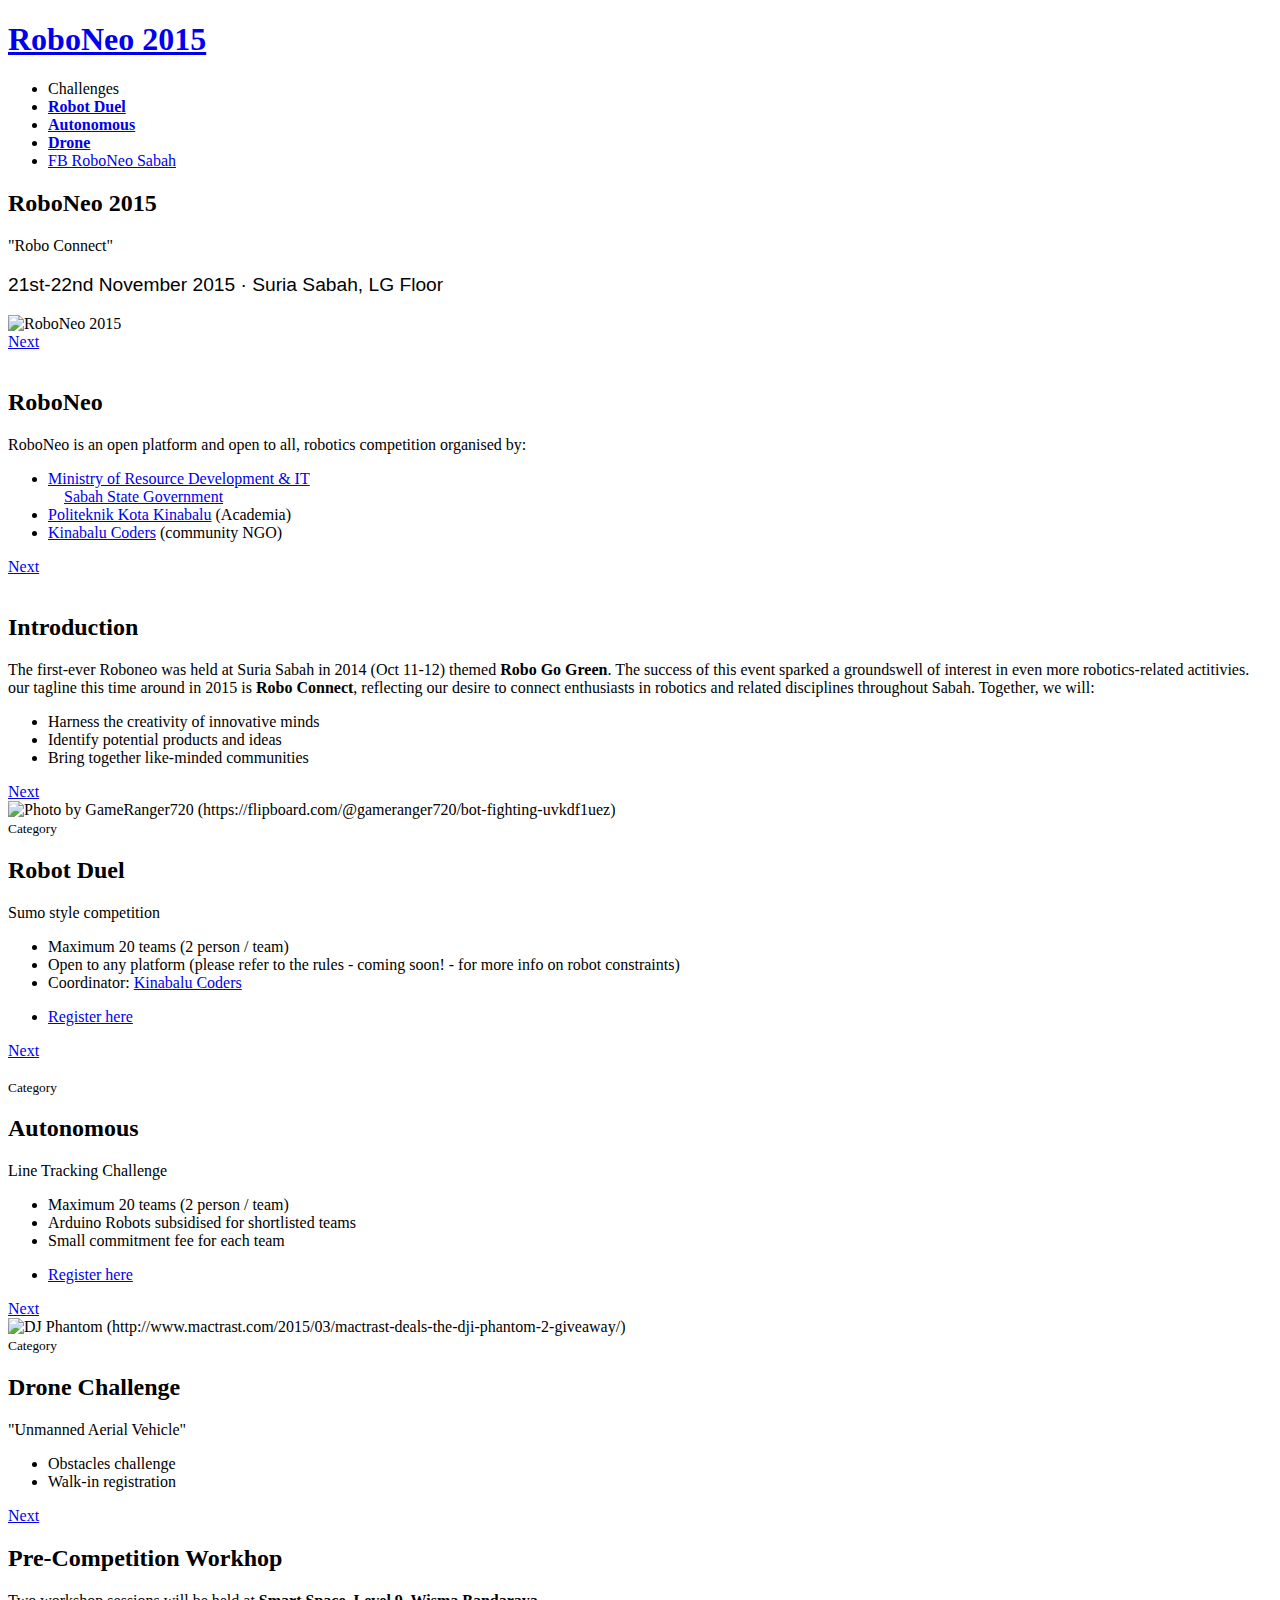
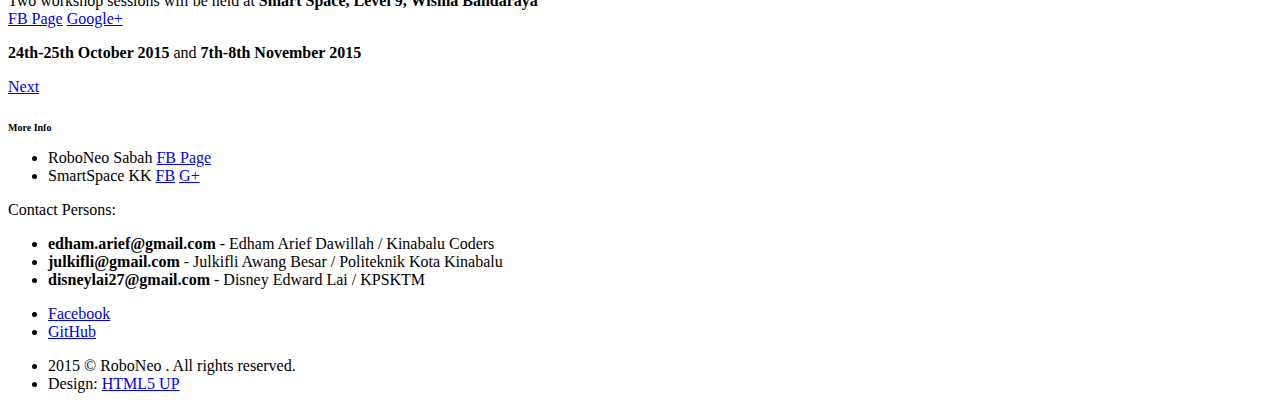
==== index.html @ 016838b8 "text tweaks" ====
<!DOCTYPE HTML>
<html>
	<head>


    <!-- Facebook OpenGraph -->
    <meta property="og:url" content="http://roboneo.net">
    <meta property="og:title" content="RoboNeo">
    <meta property="og:description" content="RoboNeo is an event to promote robotics and automation in Sabah.">
    <meta property="og:site_name" content="RoboNeo">
    <meta property="og:image" content="http://roboneo.net/img/roboneo-stage.jpg">
    <meta property="fb:app_id" content="316548921855567">

		<meta charset="utf-8" />
		<meta name="viewport" content="width=device-width, initial-scale=1" />
		<!--[if lte IE 8]><script src="assets/js/ie/html5shiv.js"></script><![endif]-->
		<link rel="stylesheet" href="assets/css/main.css" />
		<!--[if lte IE 9]><link rel="stylesheet" href="assets/css/ie9.css" /><![endif]-->
		<!--[if lte IE 8]><link rel="stylesheet" href="assets/css/ie8.css" /><![endif]-->
		<link rel="stylesheet" href="assets/roboneo.css" />
	</head>
	<body class="landing">
		<div id="page-wrapper">

			<!-- Header -->
			<header id="header">
				<h1 id="logo"><a href="index.html">RoboNeo 2015</a></h1>
				<nav id="nav">
					<ul>
						<li>Challenges</li>
						<li><a href="#duel" class="scrolly"><b>Robot Duel</b></a></li>
						<li><a href="#autonomous" class="scrolly"><b>Autonomous</b></a></li>
						<li><a href="#uav" class="scrolly"><b>Drone</b></a></li>
						<li><a href="https://www.facebook.com/roboneosabah" class="button special">FB RoboNeo Sabah</a></li>
					</ul>
				</nav>
			</header>

			<!-- Banner -->
			<section id="banner">
				<div class="content">
					<header>
						<h2>RoboNeo 2015</h2>
						<p>"Robo Connect"</p>
						<p style="font-size:1.2em; color:E44C65; font-family:Roboto, Arial;">21st-22nd November 2015 &middot; Suria Sabah, LG Floor</p>
					</header>
					<span class="image"><img src="img/roboneo-logo-512.png" alt="RoboNeo 2015" /></span>
				</div>
				<a href="#roboneo" class="goto-next scrolly">Next</a>
			</section>

			<!-- ROBONEO -->
			<section id="roboneo" class="spotlight style1 bottom">
				<span class="image fit main"><img src="img/roboneo-stage.jpg" alt="" /></span>
				<div class="content">
					<div class="container">
						<div class="row">
							<div class="4u 12u$(medium)">
								<header>
									<h2>RoboNeo</h2>
									<!-- <p>Introduction</p> -->
								</header>
							</div>
							<div class="8u 12u$(medium)">
								<p>RoboNeo is an open platform and open to all, robotics competition organised by:
								  <ul>
                    						    <li>
                    						    	<a href="http://www.kpsktm.sabah.gov.my/" title="KPSKTM">Ministry of Resource Development &amp; IT</a><br />
                    						    	&nbsp;&nbsp;&nbsp; <a href="http://www.sabah.gov.my">Sabah State Government</a>
                    						    </li>
								    <li><a href="http://www.polikk.edu.my/" title="Politeknik Kota Kinabalu">Politeknik Kota Kinabalu</a> (Academia)</li>
								    <li><a href="http://kinabalucoders.org" title="Kinabalu Coders">Kinabalu Coders</a> (community NGO)</li>
                  </ul>
							</div>
						</div>
					</div>
				</div>
				<a href="#intro" class="goto-next scrolly">Next</a>
			</section>

			<!-- INTRO -->
			<section id="intro" class="spotlight style3 right">
				<span class="image fit main bottom"><img src="img/robot.jpg" alt="" /></span>
				<div class="content">
					<header>
						<h2>Introduction</h2>
						<!-- <p>Accumsan integer ultricies aliquam vel massa sapien phasellus</p> -->
					</header>
<p>
	The first-ever Roboneo was held at Suria Sabah in 2014 (Oct 11-12) themed <b>Robo Go Green</b>.
	The success of this event sparked a groundswell of interest in even more robotics-related actitivies.
	our tagline this time around in 2015 is <b>Robo Connect</b>, reflecting our desire to connect enthusiasts in robotics and related disciplines throughout Sabah.
	Together, we will:
</p>
<ul>
    <li>Harness the creativity of innovative minds</li>
    <li>Identify potential products and ideas</li>
    <li>Bring together like-minded communities</li>
</ul>

				</div>
				<a href="#duel" class="goto-next scrolly">Next</a>
			</section>

			<!-- ROBOT DUEL -->
			<section id="duel" class="spotlight style3 left">
				<span class="image fit main bottom"><img src="img/sumo-robot-fight.png" alt="Photo by GameRanger720 (https://flipboard.com/@gameranger720/bot-fighting-uvkdf1uez)" /></span>
				<div class="content">
					<header>
						<small>Category</small>
						<h2>Robot Duel</h2>
						<p>Sumo style competition</p>
					</header>
					<p><ul>
						<li>Maximum 20 teams (2 person / team)</li>
    					<li>Open to any platform (please refer to the rules - coming soon! - for more info on robot constraints)</li>
    					<li>Coordinator: <a href="http://kinabalucoders.org/">Kinabalu Coders</a></li>
    				</ul></p>
					<ul class="actions">
						<li><a href="https://docs.google.com/forms/d/1R-chXzrjY5lRp9ut7v2v0yRfvvb6xhX6askwrPM47h0/viewform" class="button special">Register here</a></li>
					</ul>
				</div>
				<a href="#autonomous" class="goto-next scrolly">Next</a>
			</section>

			<!-- AUTONOMOUS -->
			<section id="autonomous" class="spotlight style3 right">
				<span class="image fit main bottom"><img src="img/line.jpg" alt="" /></span>
				<div class="content">
					<header>
						<small>Category</small>
						<h2>Autonomous</h2>
						<p>Line Tracking Challenge</p>
					</header>
					<p><ul>
					 	<li>Maximum 20 teams (2 person / team)</li>
					    	<li>Arduino Robots subsidised for shortlisted teams</li>
					    	<li>Small commitment fee for each team</li>
    				</ul></p>
					<ul class="actions">
						<li><a href="https://docs.google.com/forms/d/13OiqD_FR8V6y1sPdWwSs6iBzF03oBVmO4T4Ux-JcDQQ/viewform" class="button special">Register here</a></li>
					</ul>
				</div>
				<a href="#uav" class="goto-next scrolly">Next</a>
			</section>

			<!-- UAV -->
			<section id="uav" class="spotlight style3 left">
				<span class="image fit main bottom"><img src="img/uav.png" alt="DJ Phantom (http://www.mactrast.com/2015/03/mactrast-deals-the-dji-phantom-2-giveaway/)" /></span>
				<div class="content">
					<header>
						<small>Category</small>
						<h2>Drone Challenge</h2>
						<p>"Unmanned Aerial Vehicle"</p>
					</header>
					<p><ul>
    					<li>Obstacles challenge</li>
    					<li>Walk-in registration</li>
    				</ul></p>
				</div>
				<a href="#workshop" class="goto-next scrolly">Next</a>
			</section>

			<!-- PRE-WORKSHOP -->
			<section id="workshop" class="wrapper style2 special fade">
				<div class="container">
					<header>
						<h2>Pre-Competition Workhop</h2>
						<p>Two workshop sessions will be held at <strong>Smart Space, Level 9, Wisma Bandaraya</strong>
						<br><a href="https://www.facebook.com/pages/Smart-Space/1433393903638490" class="button special">FB Page</a> <a href="https://plus.google.com/+SmartSpaceKotaKinabalu/about" class="button special">Google+</a></p>
						<p><b>24th-25th October 2015</b> and <b>7th-8th November 2015</b></p>
					</header>
				</div>
				<a href="#contact" class="goto-next scrolly">Next</a>
			</section>

			<!-- CONTACT -->
			<section id="contact" class="spotlight style1 bottom">
				<span class="image fit main"><img src="img/wires.jpg" alt="" /></span>
				<div class="content">
					<div class="container">
						<div class="row">
							<div class="4u 12u$(medium)">
								<header><h2 style="font-size:10px;">More Info</h2></header>
							</div>
							<div class="8u 12u$(medium)">
								<p><ul>
									<li>RoboNeo Sabah <a href="http://facebook.com/roboneosabah" class="special">FB Page</a></li>
									<li>SmartSpace KK <a href="https://www.facebook.com/groups/smartspacekk/" class="special">FB</a>
									<a href="https://plus.google.com/+SmartSpaceKotaKinabalu/about" class="special">G+</a></li>
									</ul>
								</p>
								<p>Contact Persons:
									<ul>
										<li><strong class="special">edham.arief@gmail.com</strong> - Edham Arief Dawillah / Kinabalu Coders</li>
										<li><strong class="special">julkifli@gmail.com</strong>  - Julkifli Awang Besar / Politeknik Kota Kinabalu</li>
										<li><strong class="special">disneylai27@gmail.com</strong> - Disney Edward Lai / KPSKTM</li>
									</strong>
								</p>
							</div>
						</div>

					</div>
				</div>
			</section>


			<!-- Footer -->
				<footer id="footer">
					<ul class="icons">
						<!-- <li><a href="#" class="icon alt fa-twitter"><span class="label">Twitter</span></a></li> -->
						<li><a href="https://www.facebook.com/roboneosabah" class="icon alt fa-facebook"><span class="label">Facebook</span></a></li>
						<!-- <li><a href="#" class="icon alt fa-linkedin"><span class="label">LinkedIn</span></a></li>
						<li><a href="#" class="icon alt fa-instagram"><span class="label">Instagram</span></a></li> -->
						<li><a href="https://github.com/roboneo" class="icon alt fa-github"><span class="label">GitHub</span></a></li>
						<!-- <li><a href="" class="icon alt fa-envelope"><span class="label">Email</span></a></li> -->
					</ul>
					<ul class="copyright">
						<li>2015 &copy; RoboNeo . All rights reserved.</li><li>Design: <a href="http://html5up.net">HTML5 UP</a></li>
					</ul>
				</footer>

		</div>

		<!-- Scripts -->
			<script src="assets/js/jquery.min.js"></script>
			<script src="assets/js/jquery.scrolly.min.js"></script>
			<script src="assets/js/jquery.dropotron.min.js"></script>
			<script src="assets/js/jquery.scrollex.min.js"></script>
			<script src="assets/js/skel.min.js"></script>
			<script src="assets/js/util.js"></script>
			<!--[if lte IE 8]><script src="assets/js/ie/respond.min.js"></script><![endif]-->
			<script src="assets/js/main.js"></script>

	</body>
</html>
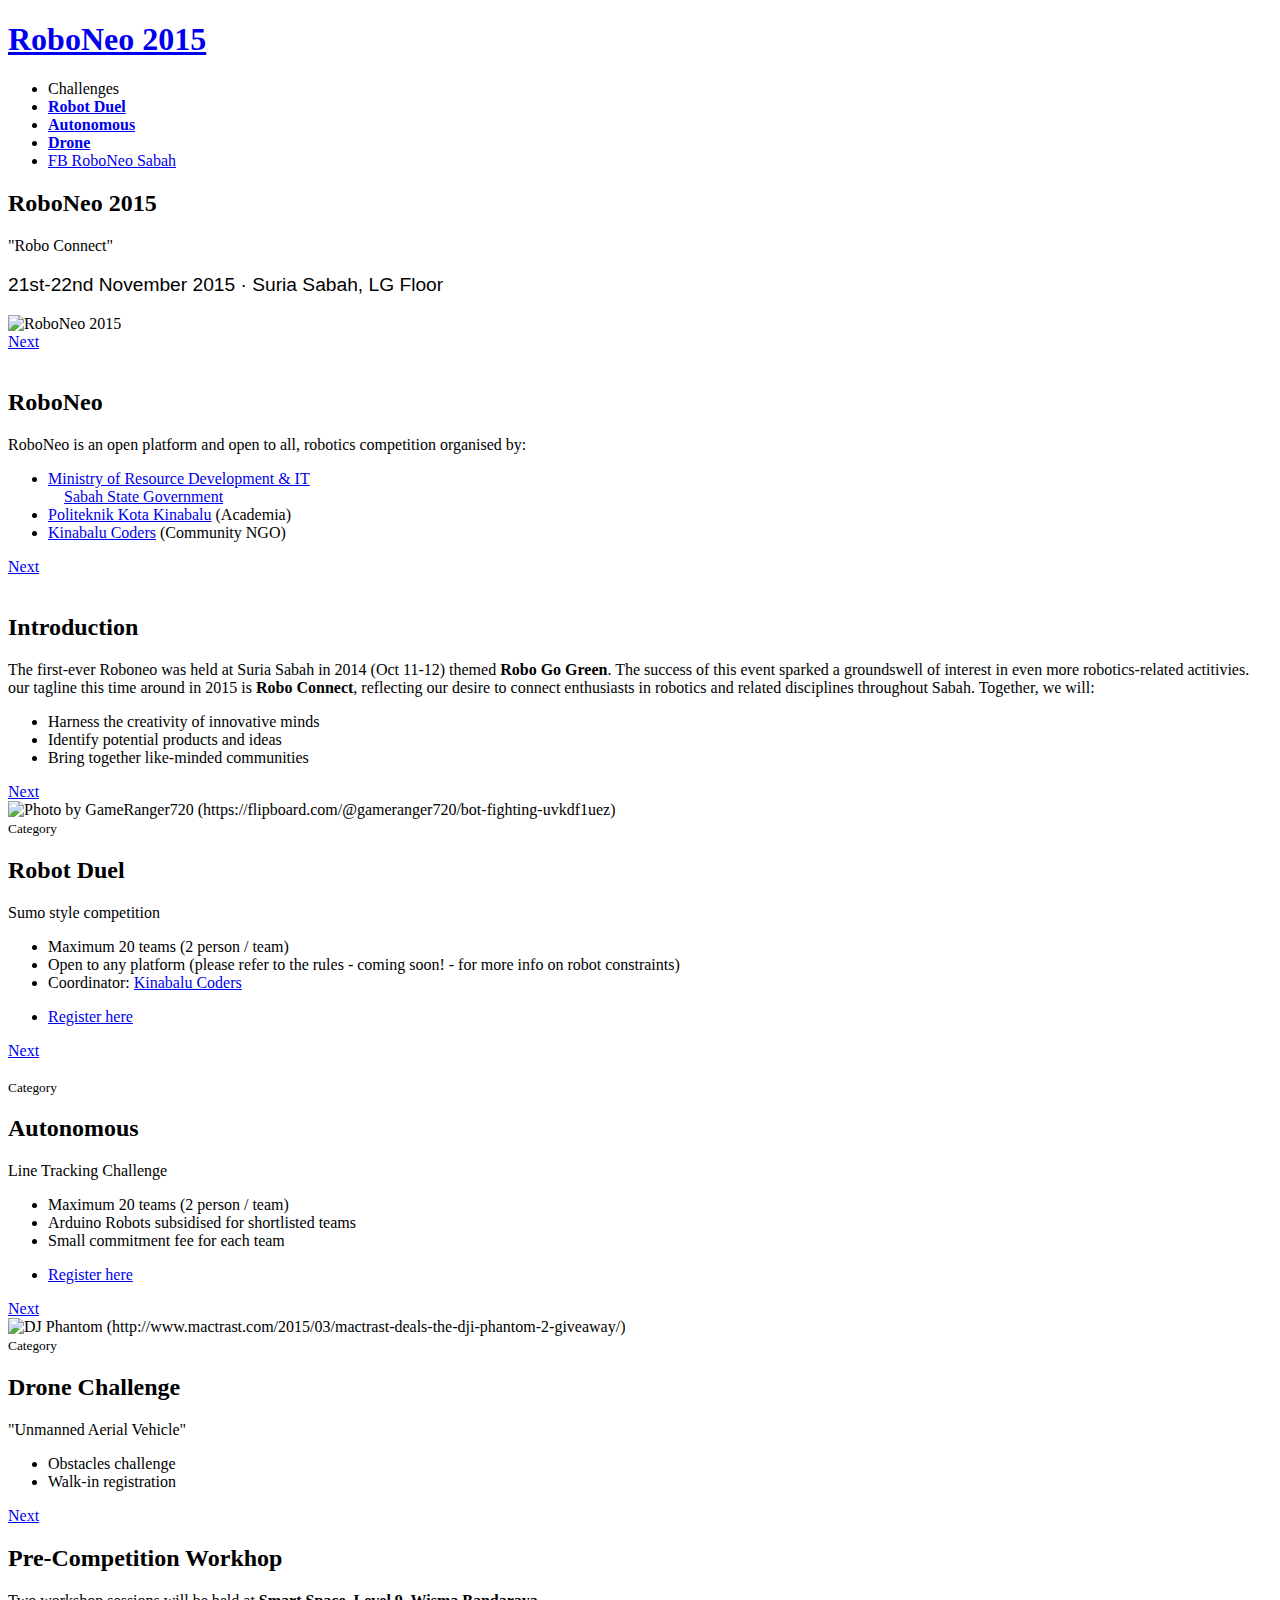
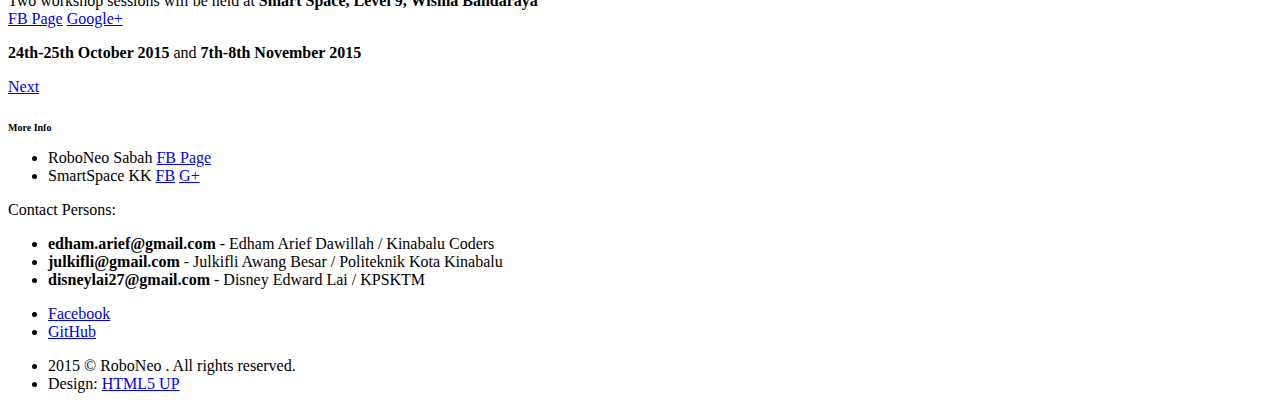
==== commit bf5c1d73: "capitalisation" ====
--- a/index.html
+++ b/index.html
@@ -69,7 +69,7 @@
                     						    	&nbsp;&nbsp;&nbsp; <a href="http://www.sabah.gov.my">Sabah State Government</a>
                     						    </li>
 								    <li><a href="http://www.polikk.edu.my/" title="Politeknik Kota Kinabalu">Politeknik Kota Kinabalu</a> (Academia)</li>
-								    <li><a href="http://kinabalucoders.org" title="Kinabalu Coders">Kinabalu Coders</a> (community NGO)</li>
+								    <li><a href="http://kinabalucoders.org" title="Kinabalu Coders">Kinabalu Coders</a> (Community NGO)</li>
                   </ul>
 							</div>
 						</div>
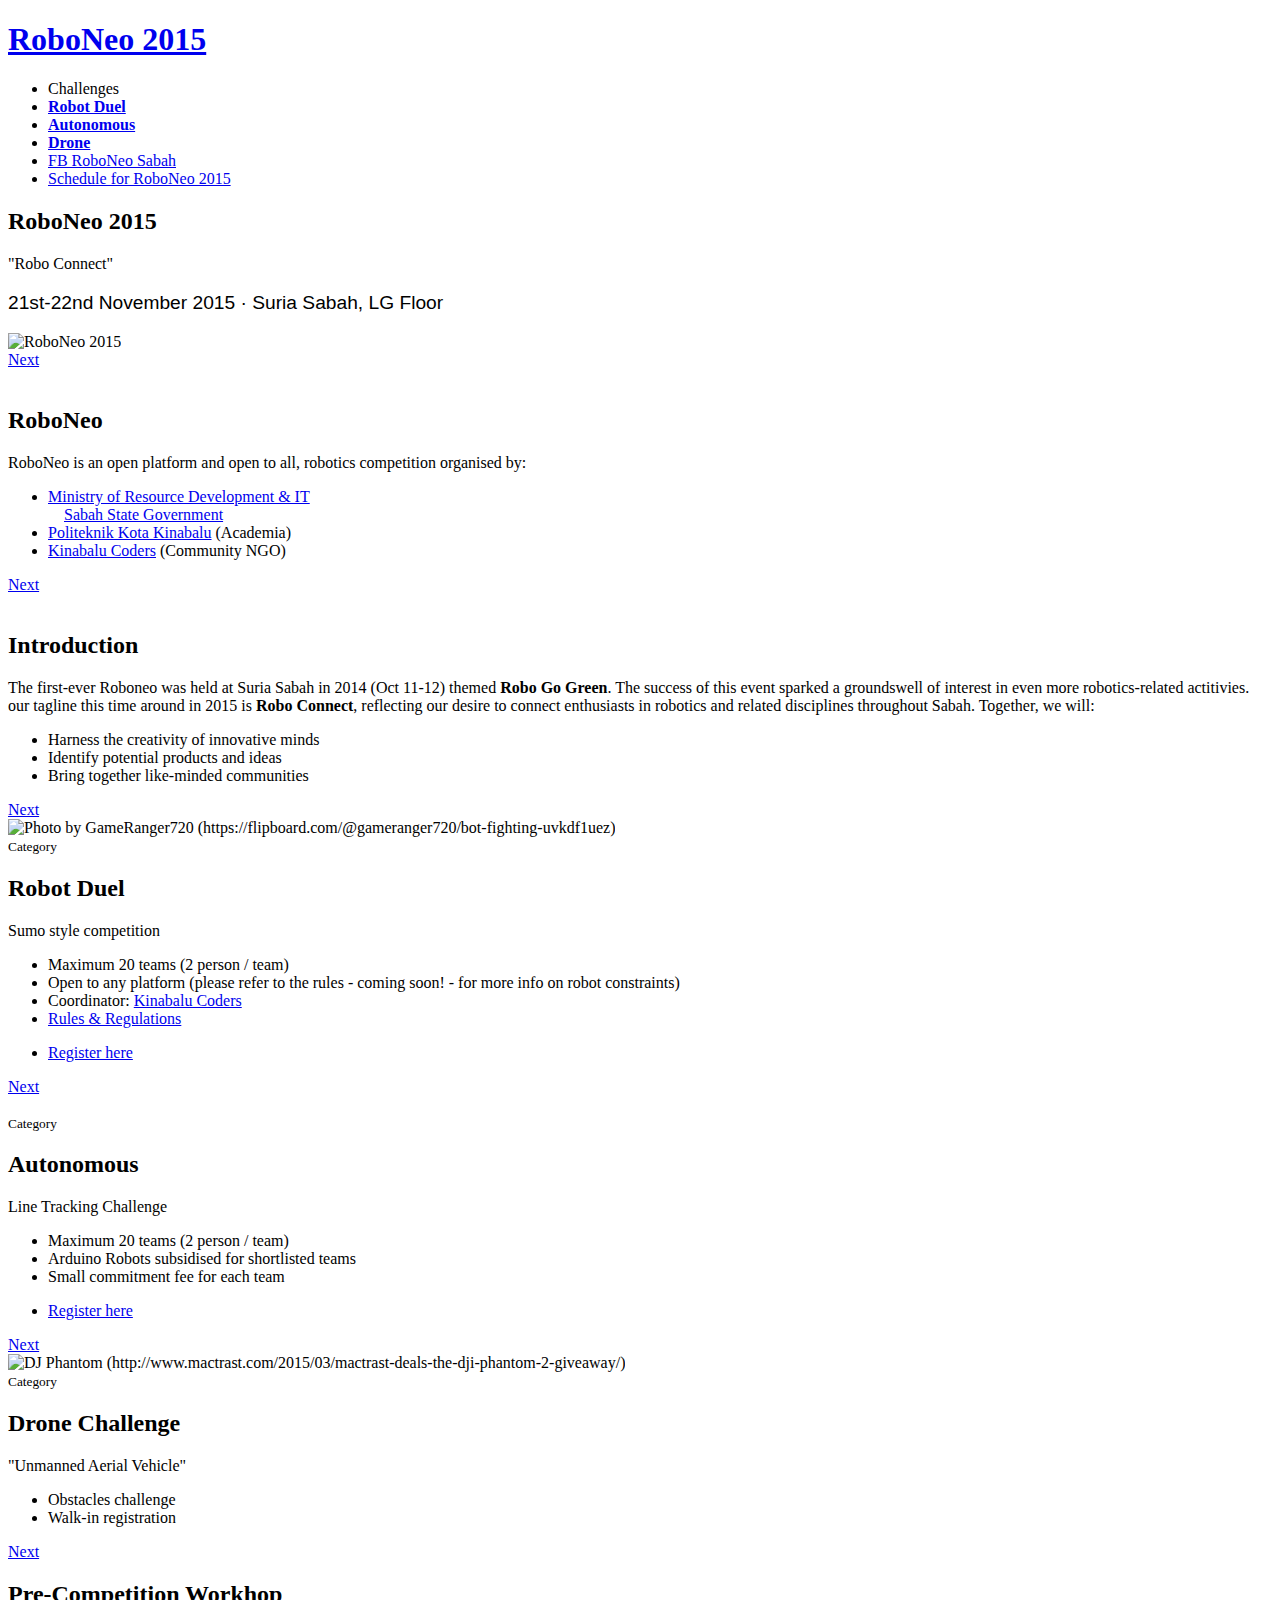
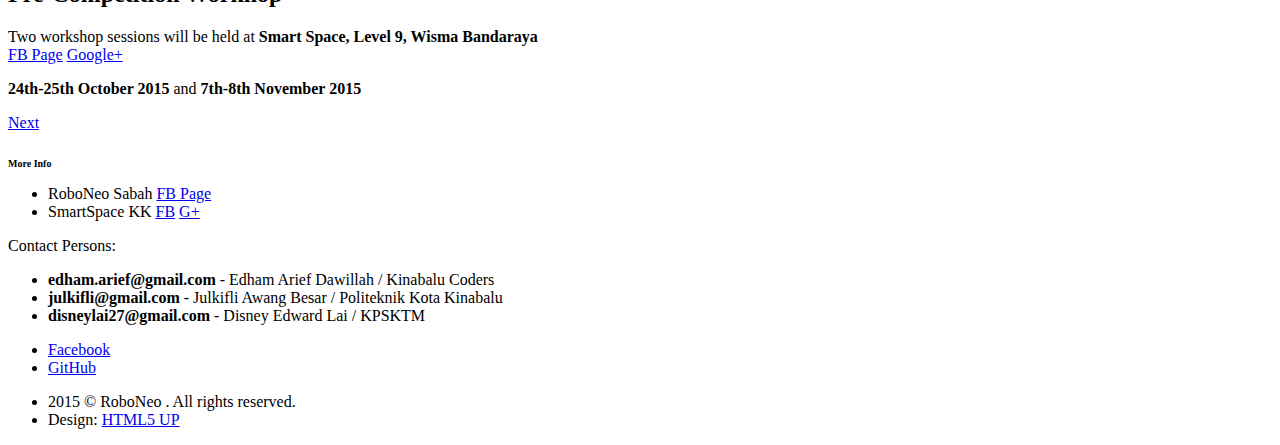
==== commit 0ae56ec3: "Link to schedule" ====
--- a/index.html
+++ b/index.html
@@ -32,6 +32,7 @@
 						<li><a href="#autonomous" class="scrolly"><b>Autonomous</b></a></li>
 						<li><a href="#uav" class="scrolly"><b>Drone</b></a></li>
 						<li><a href="https://www.facebook.com/roboneosabah" class="button special">FB RoboNeo Sabah</a></li>
+						<li><a href="https://drive.google.com/file/d/0BxFf4aFsE4o9SUo3OHpRWHMxLW8/view?usp=sharing" class="button">Schedule for RoboNeo 2015</a></li>
 					</ul>
 				</nav>
 			</header>
@@ -115,6 +116,7 @@
 						<li>Maximum 20 teams (2 person / team)</li>
     					<li>Open to any platform (please refer to the rules - coming soon! - for more info on robot constraints)</li>
     					<li>Coordinator: <a href="http://kinabalucoders.org/">Kinabalu Coders</a></li>
+    					<li><a href="https://docs.google.com/document/d/1LpT-nrUKljLq1VsqfTXx_zTj6uxPcl7omwxwB5XHiuI/edit?usp=sharing">Rules &amp; Regulations</a></li>
     				</ul></p>
 					<ul class="actions">
 						<li><a href="https://docs.google.com/forms/d/1R-chXzrjY5lRp9ut7v2v0yRfvvb6xhX6askwrPM47h0/viewform" class="button special">Register here</a></li>
@@ -231,6 +233,19 @@
 			<script src="assets/js/util.js"></script>
 			<!--[if lte IE 8]><script src="assets/js/ie/respond.min.js"></script><![endif]-->
 			<script src="assets/js/main.js"></script>
+			
+<!-- Google Analytics -->
+<script>
+  (function(i,s,o,g,r,a,m){i['GoogleAnalyticsObject']=r;i[r]=i[r]||function(){
+  (i[r].q=i[r].q||[]).push(arguments)},i[r].l=1*new Date();a=s.createElement(o),
+  m=s.getElementsByTagName(o)[0];a.async=1;a.src=g;m.parentNode.insertBefore(a,m)
+  })(window,document,'script','//www.google-analytics.com/analytics.js','ga');
+
+  ga('create', 'UA-60839056-2', 'auto');
+  ga('require', 'linkid');
+  ga('send', 'pageview');
+
+</script>
 
 	</body>
 </html>
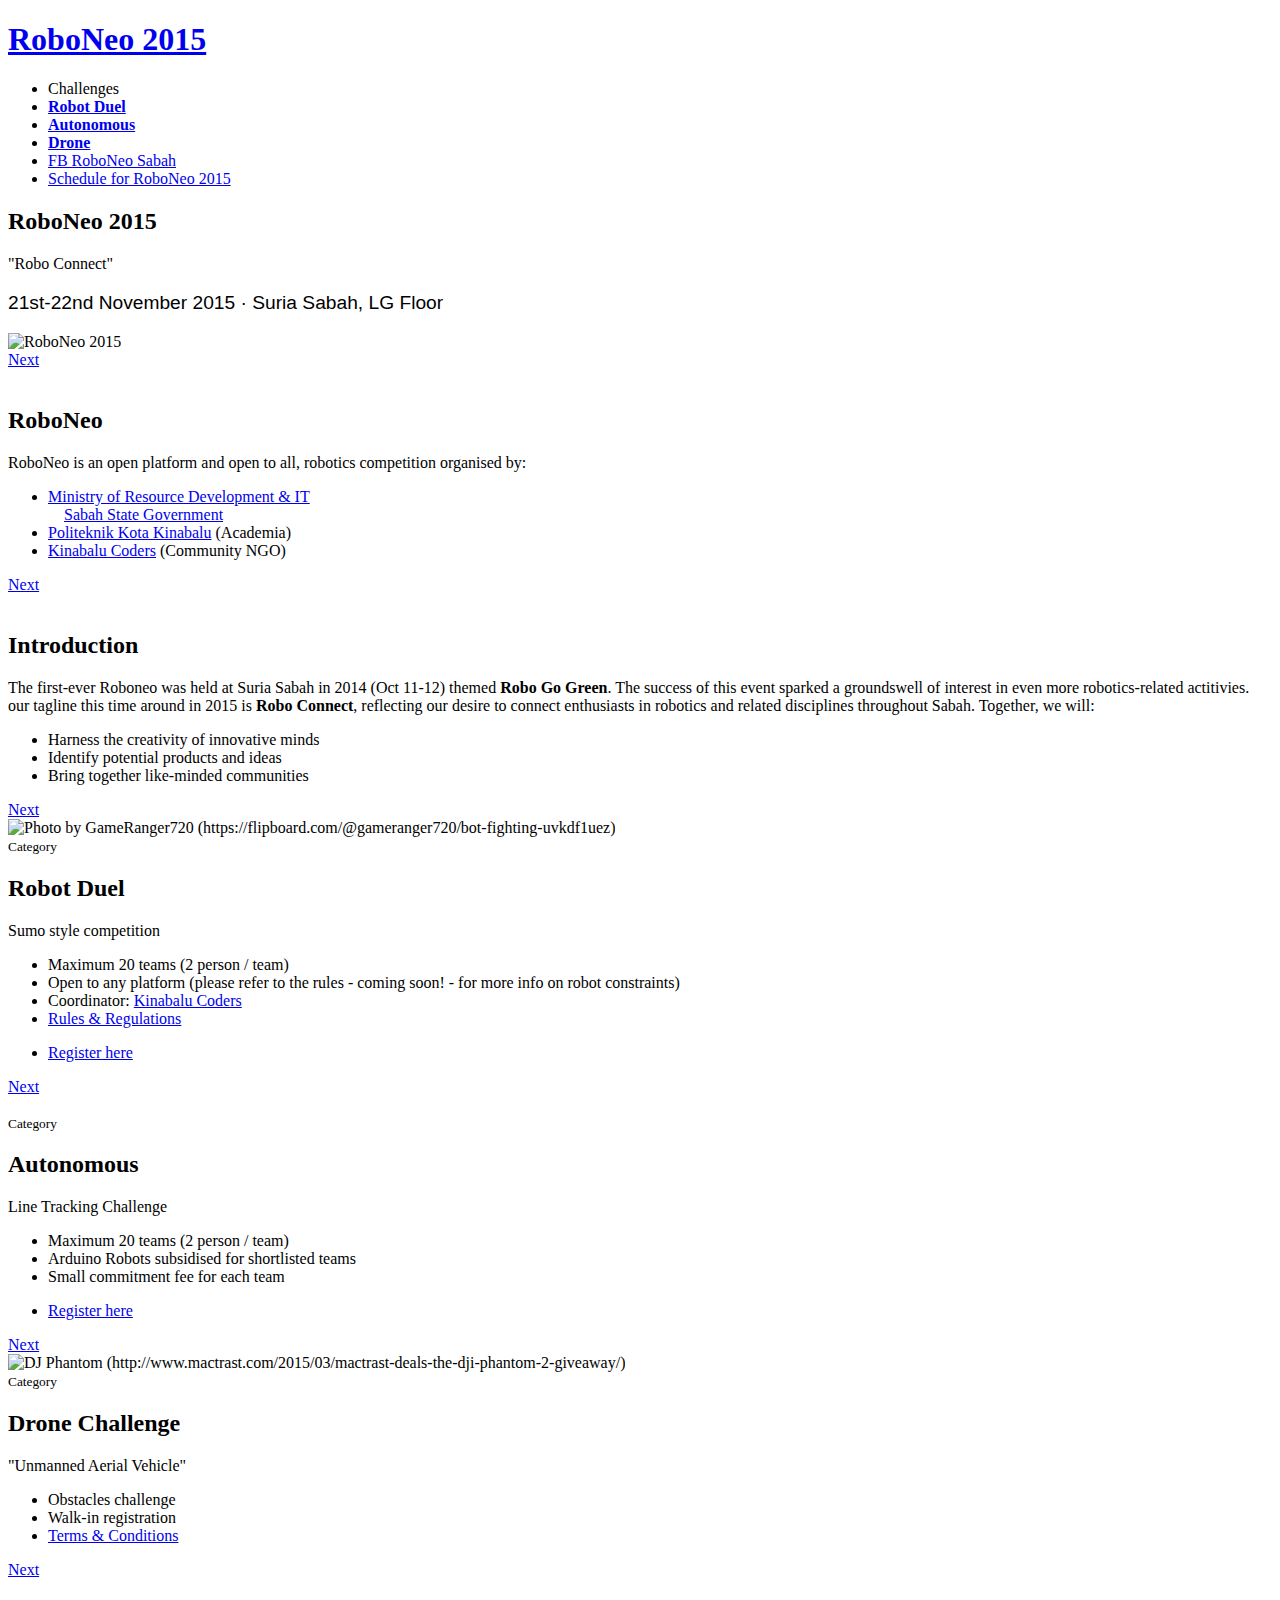
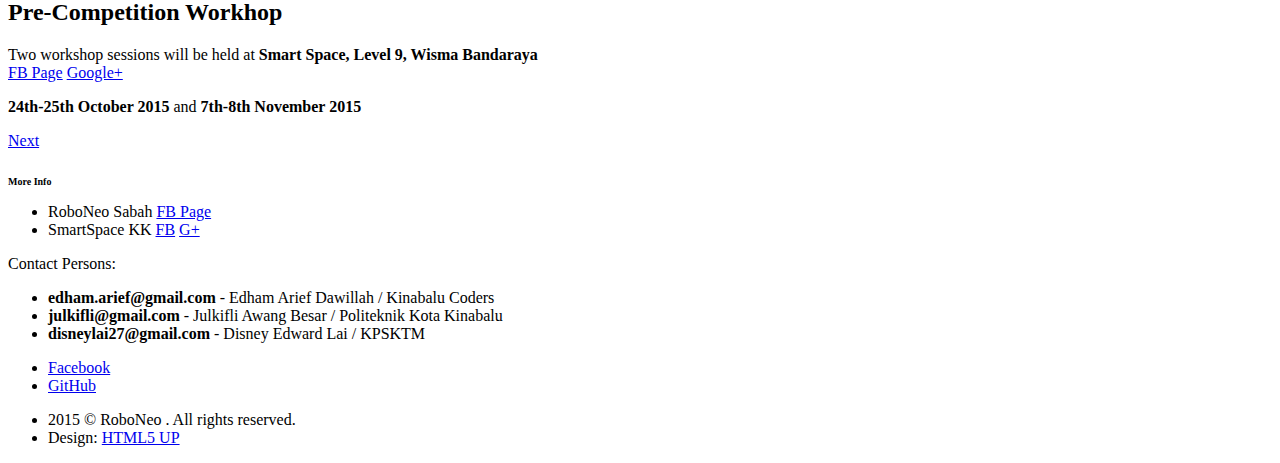
==== commit 6de6ec48: "Link to drone challenge T&C" ====
--- a/index.html
+++ b/index.html
@@ -158,6 +158,7 @@
 					<p><ul>
     					<li>Obstacles challenge</li>
     					<li>Walk-in registration</li>
+    					<li><a href="https://drive.google.com/file/d/0B3dMUNuprKLAQjg5ZnpYSWJoNzA/view?usp=sharing">Terms &amp; Conditions</a></li>
     				</ul></p>
 				</div>
 				<a href="#workshop" class="goto-next scrolly">Next</a>
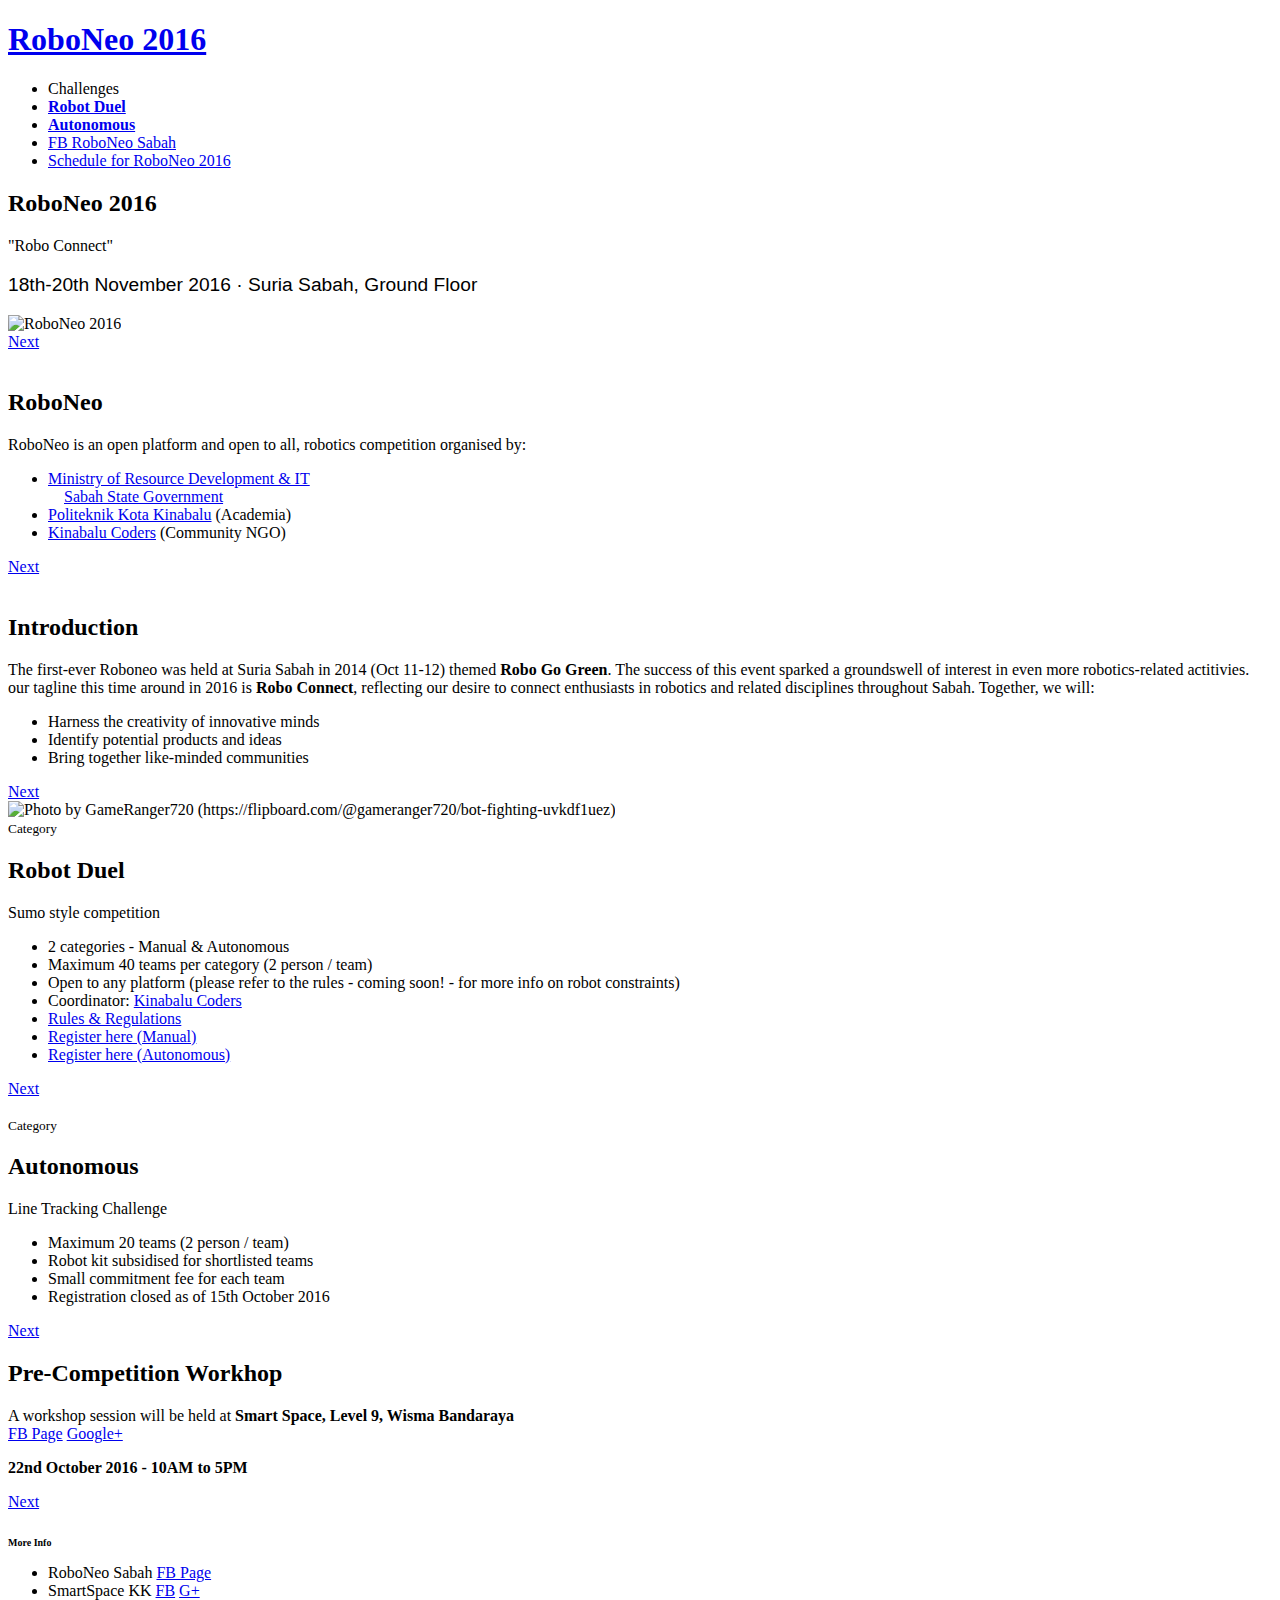
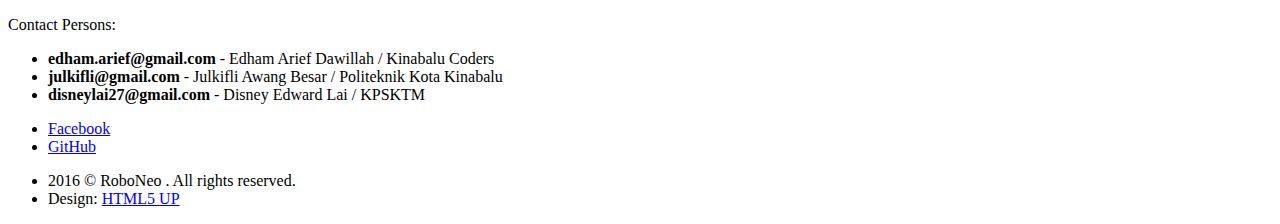
==== commit a145d6a1: "Add link to rules" ====
--- a/index.html
+++ b/index.html
@@ -8,7 +8,7 @@
     <meta property="og:title" content="RoboNeo">
     <meta property="og:description" content="RoboNeo is an event to promote robotics and automation in Sabah.">
     <meta property="og:site_name" content="RoboNeo">
-    <meta property="og:image" content="http://roboneo.net/img/roboneo-stage.jpg">
+    <meta property="og:image" content="http://roboneo.net/img/2015/roboneo.jpg">
     <meta property="fb:app_id" content="316548921855567">
 
 		<meta charset="utf-8" />
@@ -24,15 +24,14 @@
 
 			<!-- Header -->
 			<header id="header">
-				<h1 id="logo"><a href="index.html">RoboNeo 2015</a></h1>
+				<h1 id="logo"><a href="index.html">RoboNeo 2016</a></h1>
 				<nav id="nav">
 					<ul>
 						<li>Challenges</li>
 						<li><a href="#duel" class="scrolly"><b>Robot Duel</b></a></li>
 						<li><a href="#autonomous" class="scrolly"><b>Autonomous</b></a></li>
-						<li><a href="#uav" class="scrolly"><b>Drone</b></a></li>
 						<li><a href="https://www.facebook.com/roboneosabah" class="button special">FB RoboNeo Sabah</a></li>
-						<li><a href="https://drive.google.com/file/d/0BxFf4aFsE4o9SUo3OHpRWHMxLW8/view?usp=sharing" class="button">Schedule for RoboNeo 2015</a></li>
+						<li><a href="#" class="button">Schedule for RoboNeo 2016</a></li>
 					</ul>
 				</nav>
 			</header>
@@ -41,18 +40,18 @@
 			<section id="banner">
 				<div class="content">
 					<header>
-						<h2>RoboNeo 2015</h2>
+						<h2>RoboNeo 2016</h2>
 						<p>"Robo Connect"</p>
-						<p style="font-size:1.2em; color:E44C65; font-family:Roboto, Arial;">21st-22nd November 2015 &middot; Suria Sabah, LG Floor</p>
-					</header>
-					<span class="image"><img src="img/roboneo-logo-512.png" alt="RoboNeo 2015" /></span>
+						<p style="font-size:1.2em; color:E44C65; font-family:Roboto, Arial;">18th-20th November 2016 &middot; Suria Sabah, Ground Floor</p>
+					</header>
+					<span class="image"><img src="img/roboneo-logo-512.png" alt="RoboNeo 2016" /></span>
 				</div>
 				<a href="#roboneo" class="goto-next scrolly">Next</a>
 			</section>
 
 			<!-- ROBONEO -->
 			<section id="roboneo" class="spotlight style1 bottom">
-				<span class="image fit main"><img src="img/roboneo-stage.jpg" alt="" /></span>
+				<span class="image fit main"><img src="img/2015/roboneo.jpg" alt="" /></span>
 				<div class="content">
 					<div class="container">
 						<div class="row">
@@ -81,7 +80,7 @@
 
 			<!-- INTRO -->
 			<section id="intro" class="spotlight style3 right">
-				<span class="image fit main bottom"><img src="img/robot.jpg" alt="" /></span>
+				<span class="image fit main bottom"><img src="img/2015/arduino-robots.jpg" alt="" /></span>
 				<div class="content">
 					<header>
 						<h2>Introduction</h2>
@@ -90,7 +89,7 @@
 <p>
 	The first-ever Roboneo was held at Suria Sabah in 2014 (Oct 11-12) themed <b>Robo Go Green</b>.
 	The success of this event sparked a groundswell of interest in even more robotics-related actitivies.
-	our tagline this time around in 2015 is <b>Robo Connect</b>, reflecting our desire to connect enthusiasts in robotics and related disciplines throughout Sabah.
+	our tagline this time around in 2016 is <b>Robo Connect</b>, reflecting our desire to connect enthusiasts in robotics and related disciplines throughout Sabah.
 	Together, we will:
 </p>
 <ul>
@@ -105,7 +104,7 @@
 
 			<!-- ROBOT DUEL -->
 			<section id="duel" class="spotlight style3 left">
-				<span class="image fit main bottom"><img src="img/sumo-robot-fight.png" alt="Photo by GameRanger720 (https://flipboard.com/@gameranger720/bot-fighting-uvkdf1uez)" /></span>
+				<span class="image fit main bottom"><img src="img/2015/sumobots.jpg" alt="Photo by GameRanger720 (https://flipboard.com/@gameranger720/bot-fighting-uvkdf1uez)" /></span>
 				<div class="content">
 					<header>
 						<small>Category</small>
@@ -113,21 +112,21 @@
 						<p>Sumo style competition</p>
 					</header>
 					<p><ul>
-						<li>Maximum 20 teams (2 person / team)</li>
+              <li>2 categories - Manual & Autonomous</li>
+						  <li>Maximum 40 teams per category (2 person / team)</li>
     					<li>Open to any platform (please refer to the rules - coming soon! - for more info on robot constraints)</li>
     					<li>Coordinator: <a href="http://kinabalucoders.org/">Kinabalu Coders</a></li>
-    					<li><a href="https://docs.google.com/document/d/1LpT-nrUKljLq1VsqfTXx_zTj6uxPcl7omwxwB5XHiuI/edit?usp=sharing">Rules &amp; Regulations</a></li>
+    					<li><a href="https://docs.google.com/document/d/10pjRHj4V_y496TV9gFtZVmWAD3l2ydRsdp9W5vtj2vc/edit?usp=sharing">Rules &amp; Regulations</a></li>
+              <li><a href="https://goo.gl/forms/s4WSAK35aR7FmNKm2">Register here (Manual)</a></li>
+              <li><a href="https://goo.gl/forms/vLLzIDjLoyKqeWEt2">Register here (Autonomous)</a></li>
     				</ul></p>
-					<ul class="actions">
-						<li><a href="https://docs.google.com/forms/d/1R-chXzrjY5lRp9ut7v2v0yRfvvb6xhX6askwrPM47h0/viewform" class="button special">Register here</a></li>
-					</ul>
 				</div>
 				<a href="#autonomous" class="goto-next scrolly">Next</a>
 			</section>
 
 			<!-- AUTONOMOUS -->
 			<section id="autonomous" class="spotlight style3 right">
-				<span class="image fit main bottom"><img src="img/line.jpg" alt="" /></span>
+				<span class="image fit main bottom"><img src="img/2015/autonomous.jpg" alt="" /></span>
 				<div class="content">
 					<header>
 						<small>Category</small>
@@ -136,29 +135,9 @@
 					</header>
 					<p><ul>
 					 	<li>Maximum 20 teams (2 person / team)</li>
-					    	<li>Arduino Robots subsidised for shortlisted teams</li>
-					    	<li>Small commitment fee for each team</li>
-    				</ul></p>
-					<ul class="actions">
-						<li><a href="https://docs.google.com/forms/d/13OiqD_FR8V6y1sPdWwSs6iBzF03oBVmO4T4Ux-JcDQQ/viewform" class="button special">Register here</a></li>
-					</ul>
-				</div>
-				<a href="#uav" class="goto-next scrolly">Next</a>
-			</section>
-
-			<!-- UAV -->
-			<section id="uav" class="spotlight style3 left">
-				<span class="image fit main bottom"><img src="img/uav.png" alt="DJ Phantom (http://www.mactrast.com/2015/03/mactrast-deals-the-dji-phantom-2-giveaway/)" /></span>
-				<div class="content">
-					<header>
-						<small>Category</small>
-						<h2>Drone Challenge</h2>
-						<p>"Unmanned Aerial Vehicle"</p>
-					</header>
-					<p><ul>
-    					<li>Obstacles challenge</li>
-    					<li>Walk-in registration</li>
-    					<li><a href="https://drive.google.com/file/d/0B3dMUNuprKLAQjg5ZnpYSWJoNzA/view?usp=sharing">Terms &amp; Conditions</a></li>
+					    <li>Robot kit subsidised for shortlisted teams</li>
+					    <li>Small commitment fee for each team</li>
+              <li>Registration closed as of 15th October 2016</li>
     				</ul></p>
 				</div>
 				<a href="#workshop" class="goto-next scrolly">Next</a>
@@ -169,9 +148,9 @@
 				<div class="container">
 					<header>
 						<h2>Pre-Competition Workhop</h2>
-						<p>Two workshop sessions will be held at <strong>Smart Space, Level 9, Wisma Bandaraya</strong>
+						<p>A workshop session will be held at <strong>Smart Space, Level 9, Wisma Bandaraya</strong>
 						<br><a href="https://www.facebook.com/pages/Smart-Space/1433393903638490" class="button special">FB Page</a> <a href="https://plus.google.com/+SmartSpaceKotaKinabalu/about" class="button special">Google+</a></p>
-						<p><b>24th-25th October 2015</b> and <b>7th-8th November 2015</b></p>
+						<p><b>22nd October 2016 - 10AM to 5PM</b>
 					</header>
 				</div>
 				<a href="#contact" class="goto-next scrolly">Next</a>
@@ -179,7 +158,7 @@
 
 			<!-- CONTACT -->
 			<section id="contact" class="spotlight style1 bottom">
-				<span class="image fit main"><img src="img/wires.jpg" alt="" /></span>
+				<span class="image fit main"><img src="img/2015/roboneo-shirt.jpg" alt="" /></span>
 				<div class="content">
 					<div class="container">
 						<div class="row">
@@ -219,7 +198,7 @@
 						<!-- <li><a href="" class="icon alt fa-envelope"><span class="label">Email</span></a></li> -->
 					</ul>
 					<ul class="copyright">
-						<li>2015 &copy; RoboNeo . All rights reserved.</li><li>Design: <a href="http://html5up.net">HTML5 UP</a></li>
+						<li>2016 &copy; RoboNeo . All rights reserved.</li><li>Design: <a href="http://html5up.net">HTML5 UP</a></li>
 					</ul>
 				</footer>
 
@@ -234,7 +213,7 @@
 			<script src="assets/js/util.js"></script>
 			<!--[if lte IE 8]><script src="assets/js/ie/respond.min.js"></script><![endif]-->
 			<script src="assets/js/main.js"></script>
-			
+
 <!-- Google Analytics -->
 <script>
   (function(i,s,o,g,r,a,m){i['GoogleAnalyticsObject']=r;i[r]=i[r]||function(){
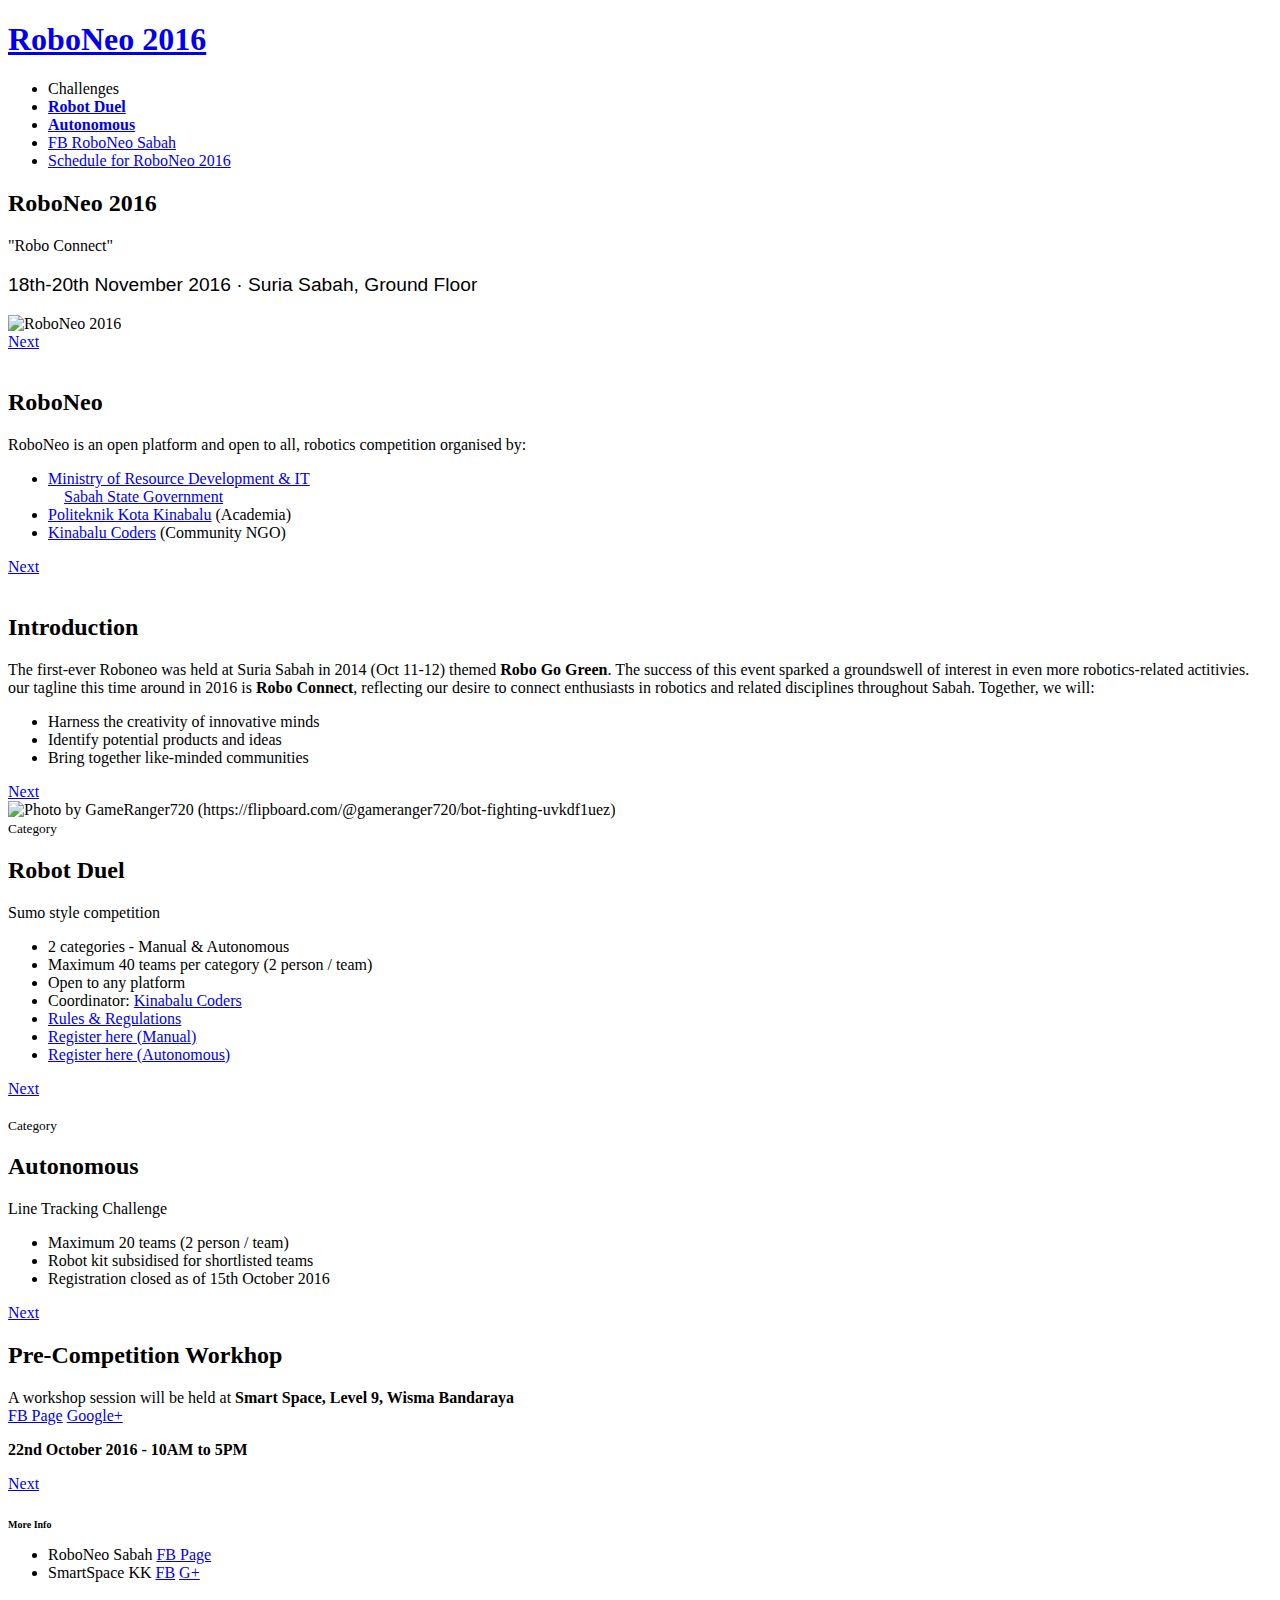
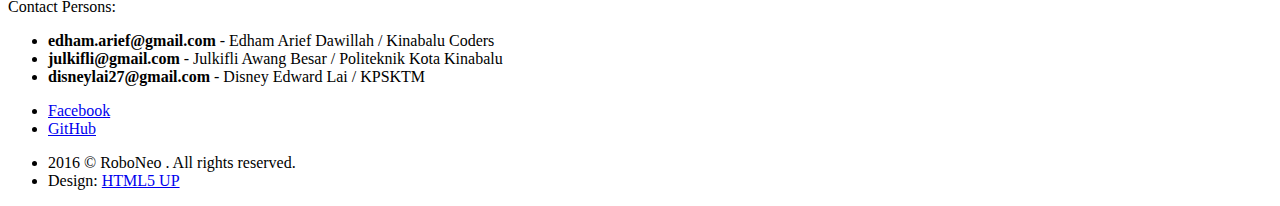
==== commit 934f9e3e: "Minor update" ====
--- a/index.html
+++ b/index.html
@@ -114,7 +114,7 @@
 					<p><ul>
               <li>2 categories - Manual & Autonomous</li>
 						  <li>Maximum 40 teams per category (2 person / team)</li>
-    					<li>Open to any platform (please refer to the rules - coming soon! - for more info on robot constraints)</li>
+    					<li>Open to any platform</li>
     					<li>Coordinator: <a href="http://kinabalucoders.org/">Kinabalu Coders</a></li>
     					<li><a href="https://docs.google.com/document/d/10pjRHj4V_y496TV9gFtZVmWAD3l2ydRsdp9W5vtj2vc/edit?usp=sharing">Rules &amp; Regulations</a></li>
               <li><a href="https://goo.gl/forms/s4WSAK35aR7FmNKm2">Register here (Manual)</a></li>
@@ -136,7 +136,6 @@
 					<p><ul>
 					 	<li>Maximum 20 teams (2 person / team)</li>
 					    <li>Robot kit subsidised for shortlisted teams</li>
-					    <li>Small commitment fee for each team</li>
               <li>Registration closed as of 15th October 2016</li>
     				</ul></p>
 				</div>
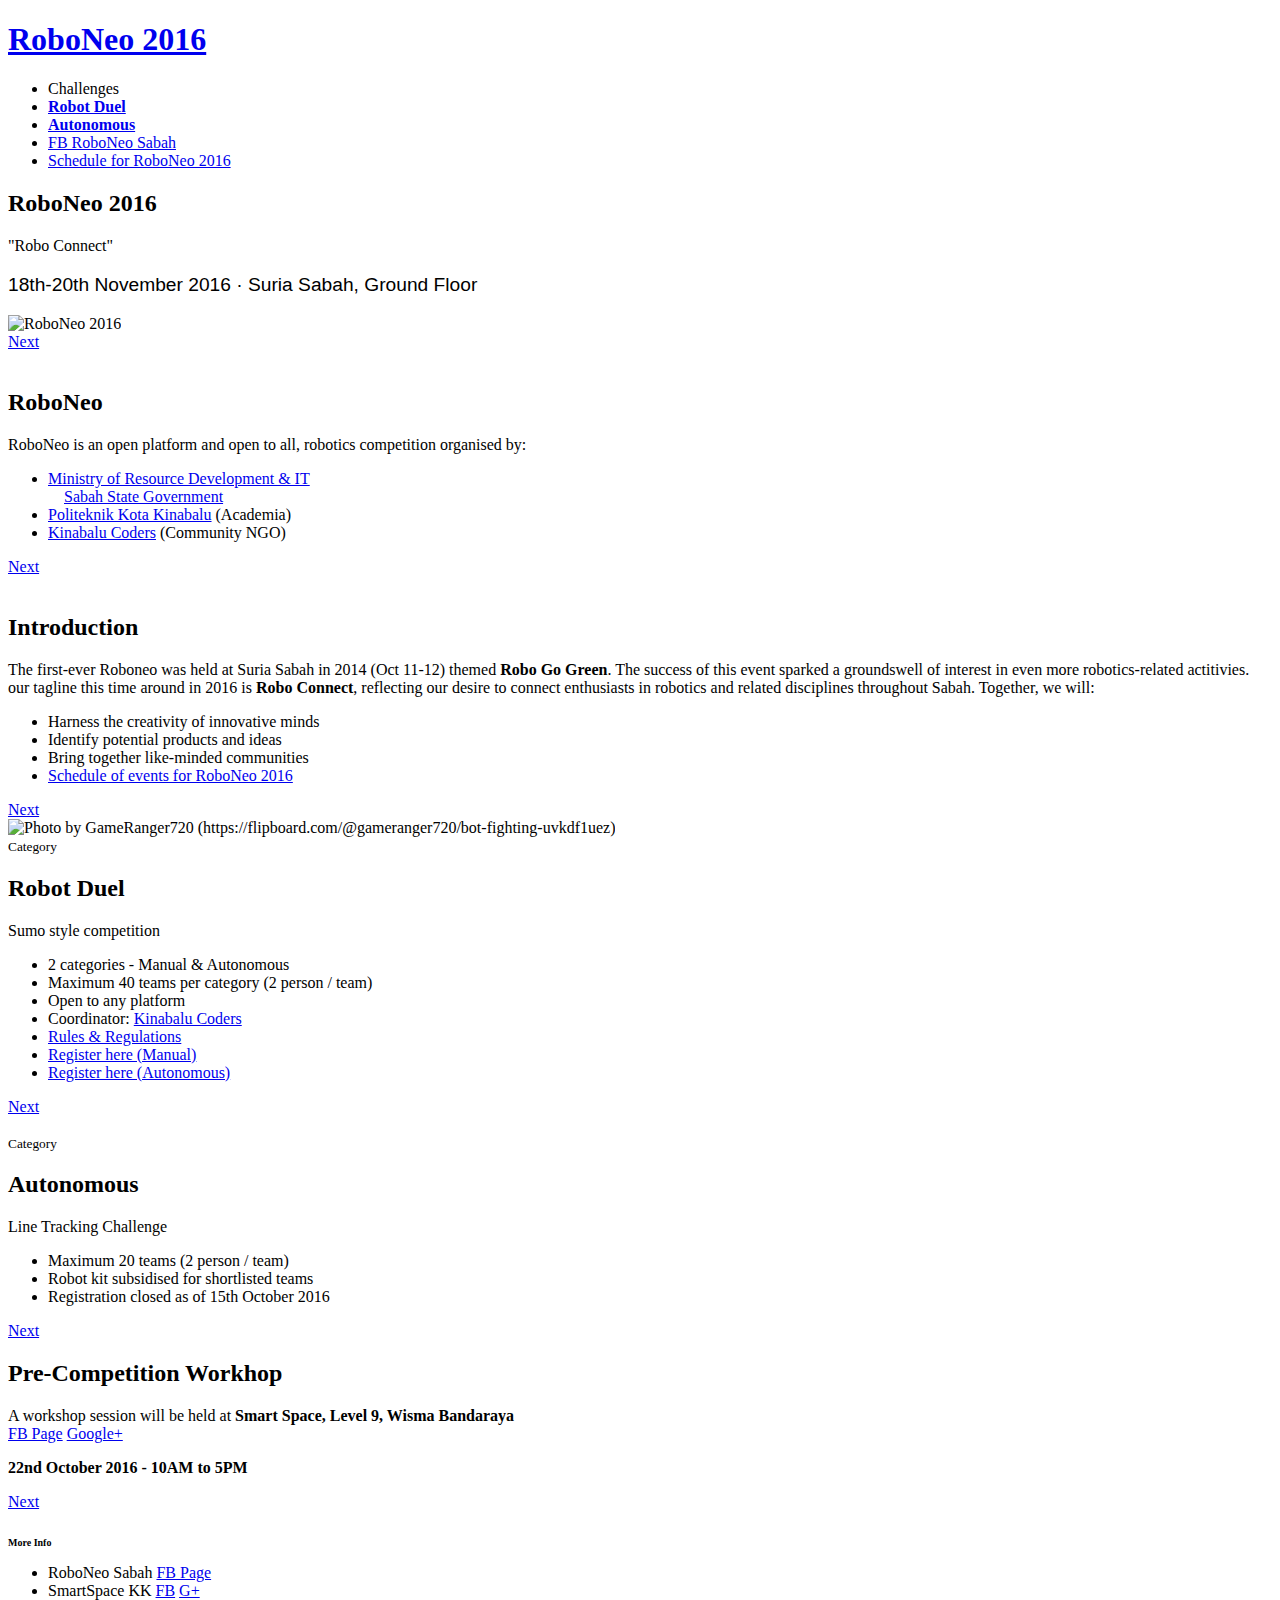
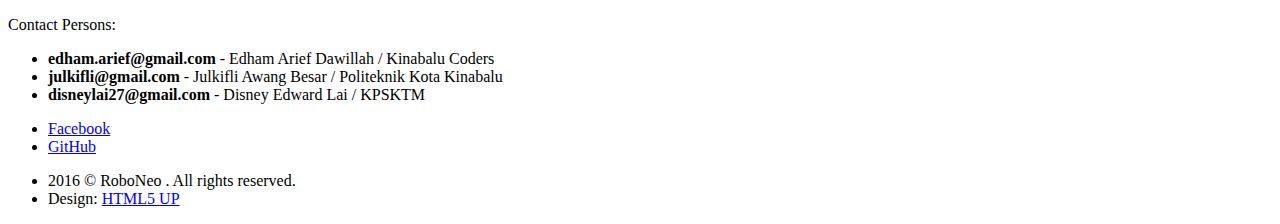
==== commit 8e8d65d2: "Add link to schedule of events" ====
--- a/index.html
+++ b/index.html
@@ -64,10 +64,10 @@
 							<div class="8u 12u$(medium)">
 								<p>RoboNeo is an open platform and open to all, robotics competition organised by:
 								  <ul>
-                    						    <li>
-                    						    	<a href="http://www.kpsktm.sabah.gov.my/" title="KPSKTM">Ministry of Resource Development &amp; IT</a><br />
-                    						    	&nbsp;&nbsp;&nbsp; <a href="http://www.sabah.gov.my">Sabah State Government</a>
-                    						    </li>
+                    <li>
+                    	<a href="http://www.kpsktm.sabah.gov.my/" title="KPSKTM">Ministry of Resource Development &amp; IT</a><br />
+                    	&nbsp;&nbsp;&nbsp; <a href="http://www.sabah.gov.my">Sabah State Government</a>
+                    </li>
 								    <li><a href="http://www.polikk.edu.my/" title="Politeknik Kota Kinabalu">Politeknik Kota Kinabalu</a> (Academia)</li>
 								    <li><a href="http://kinabalucoders.org" title="Kinabalu Coders">Kinabalu Coders</a> (Community NGO)</li>
                   </ul>
@@ -86,17 +86,18 @@
 						<h2>Introduction</h2>
 						<!-- <p>Accumsan integer ultricies aliquam vel massa sapien phasellus</p> -->
 					</header>
-<p>
-	The first-ever Roboneo was held at Suria Sabah in 2014 (Oct 11-12) themed <b>Robo Go Green</b>.
-	The success of this event sparked a groundswell of interest in even more robotics-related actitivies.
-	our tagline this time around in 2016 is <b>Robo Connect</b>, reflecting our desire to connect enthusiasts in robotics and related disciplines throughout Sabah.
-	Together, we will:
-</p>
-<ul>
-    <li>Harness the creativity of innovative minds</li>
-    <li>Identify potential products and ideas</li>
-    <li>Bring together like-minded communities</li>
-</ul>
+          <p>
+	          The first-ever Roboneo was held at Suria Sabah in 2014 (Oct 11-12) themed <b>Robo Go Green</b>.
+	          The success of this event sparked a groundswell of interest in even more robotics-related actitivies.
+	          our tagline this time around in 2016 is <b>Robo Connect</b>, reflecting our desire to connect enthusiasts in robotics and related disciplines throughout Sabah.
+	          Together, we will:
+          </p>
+          <ul>
+            <li>Harness the creativity of innovative minds</li>
+            <li>Identify potential products and ideas</li>
+            <li>Bring together like-minded communities</li>
+            <li><a href="https://drive.google.com/file/d/0BxFf4aFsE4o9MTd3VWU5cXlIVEk/view">Schedule of events for RoboNeo 2016 </a>
+          </ul>
 
 				</div>
 				<a href="#duel" class="goto-next scrolly">Next</a>
@@ -112,14 +113,14 @@
 						<p>Sumo style competition</p>
 					</header>
 					<p><ul>
-              <li>2 categories - Manual & Autonomous</li>
-						  <li>Maximum 40 teams per category (2 person / team)</li>
-    					<li>Open to any platform</li>
-    					<li>Coordinator: <a href="http://kinabalucoders.org/">Kinabalu Coders</a></li>
-    					<li><a href="https://docs.google.com/document/d/10pjRHj4V_y496TV9gFtZVmWAD3l2ydRsdp9W5vtj2vc/edit?usp=sharing">Rules &amp; Regulations</a></li>
-              <li><a href="https://goo.gl/forms/s4WSAK35aR7FmNKm2">Register here (Manual)</a></li>
-              <li><a href="https://goo.gl/forms/vLLzIDjLoyKqeWEt2">Register here (Autonomous)</a></li>
-    				</ul></p>
+            <li>2 categories - Manual & Autonomous</li>
+						<li>Maximum 40 teams per category (2 person / team)</li>
+    				<li>Open to any platform</li>
+    				<li>Coordinator: <a href="http://kinabalucoders.org/">Kinabalu Coders</a></li>
+    				<li><a href="https://docs.google.com/document/d/10pjRHj4V_y496TV9gFtZVmWAD3l2ydRsdp9W5vtj2vc/edit?usp=sharing">Rules &amp; Regulations</a></li>
+            <li><a href="https://goo.gl/forms/s4WSAK35aR7FmNKm2">Register here (Manual)</a></li>
+            <li><a href="https://goo.gl/forms/vLLzIDjLoyKqeWEt2">Register here (Autonomous)</a></li>
+    			</ul></p>
 				</div>
 				<a href="#autonomous" class="goto-next scrolly">Next</a>
 			</section>
@@ -135,9 +136,9 @@
 					</header>
 					<p><ul>
 					 	<li>Maximum 20 teams (2 person / team)</li>
-					    <li>Robot kit subsidised for shortlisted teams</li>
-              <li>Registration closed as of 15th October 2016</li>
-    				</ul></p>
+					  <li>Robot kit subsidised for shortlisted teams</li>
+            <li>Registration closed as of 15th October 2016</li>
+    			</ul></p>
 				</div>
 				<a href="#workshop" class="goto-next scrolly">Next</a>
 			</section>
@@ -148,7 +149,7 @@
 					<header>
 						<h2>Pre-Competition Workhop</h2>
 						<p>A workshop session will be held at <strong>Smart Space, Level 9, Wisma Bandaraya</strong>
-						<br><a href="https://www.facebook.com/pages/Smart-Space/1433393903638490" class="button special">FB Page</a> <a href="https://plus.google.com/+SmartSpaceKotaKinabalu/about" class="button special">Google+</a></p>
+						  <br><a href="https://www.facebook.com/pages/Smart-Space/1433393903638490" class="button special">FB Page</a> <a href="https://plus.google.com/+SmartSpaceKotaKinabalu/about" class="button special">Google+</a></p>
 						<p><b>22nd October 2016 - 10AM to 5PM</b>
 					</header>
 				</div>
@@ -168,15 +169,15 @@
 								<p><ul>
 									<li>RoboNeo Sabah <a href="http://facebook.com/roboneosabah" class="special">FB Page</a></li>
 									<li>SmartSpace KK <a href="https://www.facebook.com/groups/smartspacekk/" class="special">FB</a>
-									<a href="https://plus.google.com/+SmartSpaceKotaKinabalu/about" class="special">G+</a></li>
-									</ul>
+									  <a href="https://plus.google.com/+SmartSpaceKotaKinabalu/about" class="special">G+</a></li>
+								</ul>
 								</p>
 								<p>Contact Persons:
 									<ul>
 										<li><strong class="special">edham.arief@gmail.com</strong> - Edham Arief Dawillah / Kinabalu Coders</li>
 										<li><strong class="special">julkifli@gmail.com</strong>  - Julkifli Awang Besar / Politeknik Kota Kinabalu</li>
 										<li><strong class="special">disneylai27@gmail.com</strong> - Disney Edward Lai / KPSKTM</li>
-									</strong>
+						</strong>
 								</p>
 							</div>
 						</div>
@@ -187,44 +188,44 @@
 
 
 			<!-- Footer -->
-				<footer id="footer">
-					<ul class="icons">
-						<!-- <li><a href="#" class="icon alt fa-twitter"><span class="label">Twitter</span></a></li> -->
-						<li><a href="https://www.facebook.com/roboneosabah" class="icon alt fa-facebook"><span class="label">Facebook</span></a></li>
-						<!-- <li><a href="#" class="icon alt fa-linkedin"><span class="label">LinkedIn</span></a></li>
-						<li><a href="#" class="icon alt fa-instagram"><span class="label">Instagram</span></a></li> -->
-						<li><a href="https://github.com/roboneo" class="icon alt fa-github"><span class="label">GitHub</span></a></li>
-						<!-- <li><a href="" class="icon alt fa-envelope"><span class="label">Email</span></a></li> -->
-					</ul>
-					<ul class="copyright">
-						<li>2016 &copy; RoboNeo . All rights reserved.</li><li>Design: <a href="http://html5up.net">HTML5 UP</a></li>
-					</ul>
-				</footer>
+			<footer id="footer">
+				<ul class="icons">
+					<!-- <li><a href="#" class="icon alt fa-twitter"><span class="label">Twitter</span></a></li> -->
+					<li><a href="https://www.facebook.com/roboneosabah" class="icon alt fa-facebook"><span class="label">Facebook</span></a></li>
+					<!-- <li><a href="#" class="icon alt fa-linkedin"><span class="label">LinkedIn</span></a></li>
+						   <li><a href="#" class="icon alt fa-instagram"><span class="label">Instagram</span></a></li> -->
+					<li><a href="https://github.com/roboneo" class="icon alt fa-github"><span class="label">GitHub</span></a></li>
+					<!-- <li><a href="" class="icon alt fa-envelope"><span class="label">Email</span></a></li> -->
+				</ul>
+				<ul class="copyright">
+					<li>2016 &copy; RoboNeo . All rights reserved.</li><li>Design: <a href="http://html5up.net">HTML5 UP</a></li>
+				</ul>
+			</footer>
 
 		</div>
 
 		<!-- Scripts -->
-			<script src="assets/js/jquery.min.js"></script>
-			<script src="assets/js/jquery.scrolly.min.js"></script>
-			<script src="assets/js/jquery.dropotron.min.js"></script>
-			<script src="assets/js/jquery.scrollex.min.js"></script>
-			<script src="assets/js/skel.min.js"></script>
-			<script src="assets/js/util.js"></script>
-			<!--[if lte IE 8]><script src="assets/js/ie/respond.min.js"></script><![endif]-->
-			<script src="assets/js/main.js"></script>
-
-<!-- Google Analytics -->
-<script>
-  (function(i,s,o,g,r,a,m){i['GoogleAnalyticsObject']=r;i[r]=i[r]||function(){
-  (i[r].q=i[r].q||[]).push(arguments)},i[r].l=1*new Date();a=s.createElement(o),
-  m=s.getElementsByTagName(o)[0];a.async=1;a.src=g;m.parentNode.insertBefore(a,m)
-  })(window,document,'script','//www.google-analytics.com/analytics.js','ga');
-
-  ga('create', 'UA-60839056-2', 'auto');
-  ga('require', 'linkid');
-  ga('send', 'pageview');
-
-</script>
+		<script src="assets/js/jquery.min.js"></script>
+		<script src="assets/js/jquery.scrolly.min.js"></script>
+		<script src="assets/js/jquery.dropotron.min.js"></script>
+		<script src="assets/js/jquery.scrollex.min.js"></script>
+		<script src="assets/js/skel.min.js"></script>
+		<script src="assets/js/util.js"></script>
+		<!--[if lte IE 8]><script src="assets/js/ie/respond.min.js"></script><![endif]-->
+		<script src="assets/js/main.js"></script>
+
+    <!-- Google Analytics -->
+    <script>
+     (function(i,s,o,g,r,a,m){i['GoogleAnalyticsObject']=r;i[r]=i[r]||function(){
+       (i[r].q=i[r].q||[]).push(arguments)},i[r].l=1*new Date();a=s.createElement(o),
+                              m=s.getElementsByTagName(o)[0];a.async=1;a.src=g;m.parentNode.insertBefore(a,m)
+     })(window,document,'script','//www.google-analytics.com/analytics.js','ga');
+
+     ga('create', 'UA-60839056-2', 'auto');
+     ga('require', 'linkid');
+     ga('send', 'pageview');
+
+    </script>
 
 	</body>
 </html>
